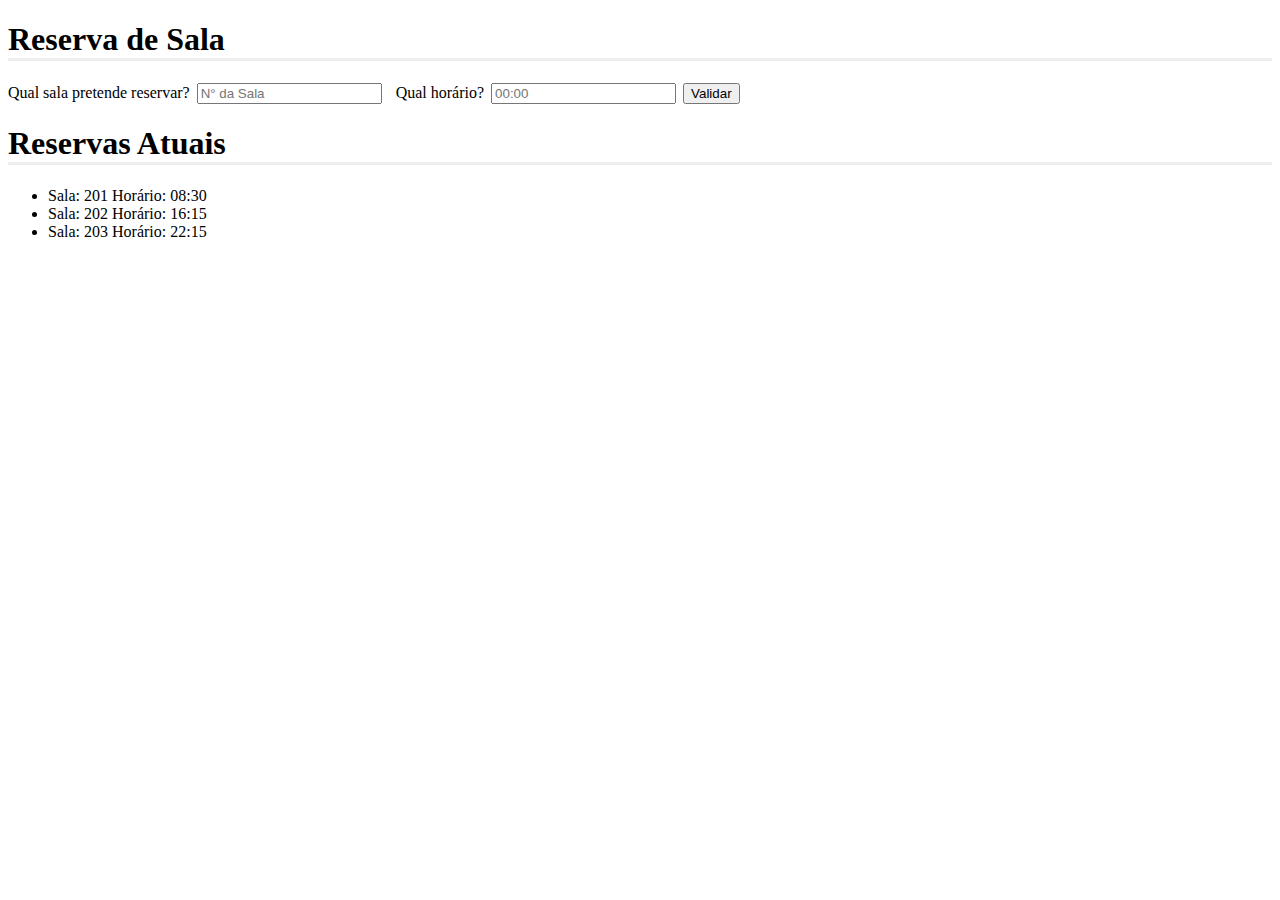
==== reserva.html @ 50a63bee "second sprint" ====
<!DOCTYPE html>
<html>
  <head>
    <meta charset="UTF-8" lang="pt-br" />
    <meta name="viewport" content="width=device-width, initial-scale=1.0" />
    <link rel="stylesheet" href="css/styles.css" />
    <title>Barjstas - Reserva</title>
  </head>
  <body>
    <h1>Reserva de Sala</h1>

    <form onsubmit="Reservar(); event.preventDefault()">
      <div class="flex">
        <label for="sala">Qual sala pretende reservar?</label>
        <input type="text" id="sala" placeholder="N° da Sala" />
        <br>
        <label for="horario">Qual horário?</label>
        <input type="text" id="horario" placeholder="00:00" />
        <input type="submit" value="Validar" />
      </div>
    </form>

    <h1>Reservas Atuais</h1>

    <ul id="salas"></ul>

    <script src="js/scripts.js"></script>
  </body>
</html>
---- css/styles.css ----
h1 {
  border-bottom-style: inset;
}
.flex {
  display: flex;
  align-items: center;
  gap: 7px;
}

pre {
  font-size: 1.2em;
}
img.normal {
  float: left;
  height: 300px;
  width: 300px;
}
span {
  margin-right: 70px;
}
.fonteAzul {
  color: blue;
}
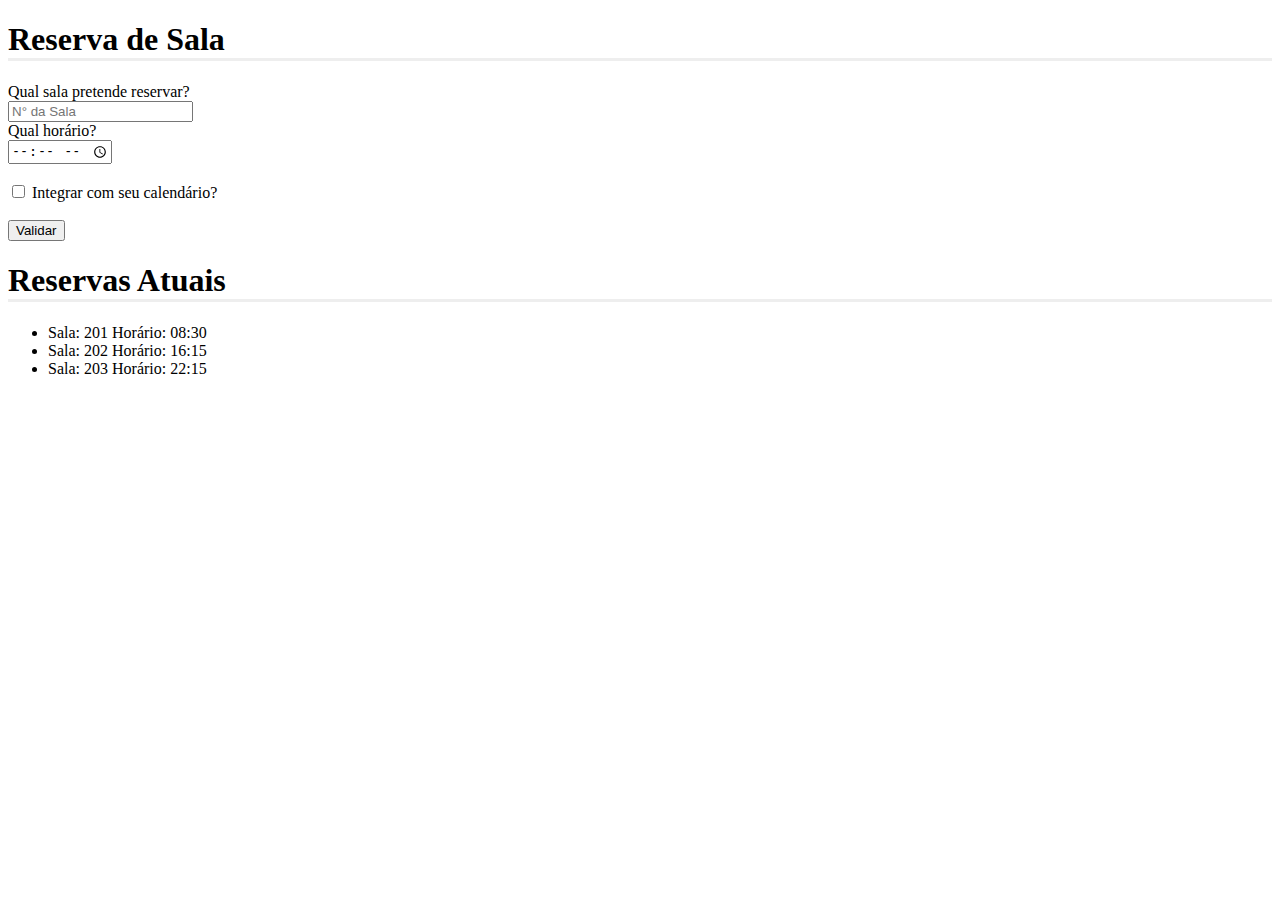
==== commit 0e3f20a4: "fim da ultima sprint" ====
--- a/reserva.html
+++ b/reserva.html
@@ -10,13 +10,24 @@
     <h1>Reserva de Sala</h1>
 
     <form onsubmit="Reservar(); event.preventDefault()">
-      <div class="flex">
+      <div class="reserva-div">
         <label for="sala">Qual sala pretende reservar?</label>
-        <input type="text" id="sala" placeholder="N° da Sala" />
-        <br>
+        <br />
+        <input type="number" id="sala" placeholder="N° da Sala" required />
+        <br />
         <label for="horario">Qual horário?</label>
-        <input type="text" id="horario" placeholder="00:00" />
-        <input type="submit" value="Validar" />
+        <br />
+        <input type="time" id="horario" placeholder="00:00" required />
+        <br /><br />
+        <input type="checkbox" name="" id="integrar" />
+        <label for="integrar"> Integrar com seu calendário? </label>
+        <br /><br />
+        <input
+          type="submit"
+          value="Validar"
+          class="btnOpenModal"
+          onclick="openModal()"
+        />
       </div>
     </form>
 
@@ -24,6 +35,11 @@
 
     <ul id="salas"></ul>
 
+    <div id="adm" style="display: none">
+      <h1>Área do administrador</h1>
+      <button onclick="gerarRelatorio()">Gerar Relatório</button>
+    </div>
+    <script src="js/adm.js"></script>
     <script src="js/scripts.js"></script>
   </body>
 </html>
--- a/css/styles.css
+++ b/css/styles.css
@@ -1,12 +1,15 @@
 h1 {
   border-bottom-style: inset;
 }
-.flex {
-  display: flex;
-  align-items: center;
-  gap: 7px;
+
+@media (max-width: 667px) {
+  .reserva-div {
+    display: flex;
+    flex-direction: column;
+    justify-content: center;
+    text-align: center;
+  }
 }
-
 pre {
   font-size: 1.2em;
 }
@@ -21,4 +24,3 @@
 .fonteAzul {
   color: blue;
 }
-
